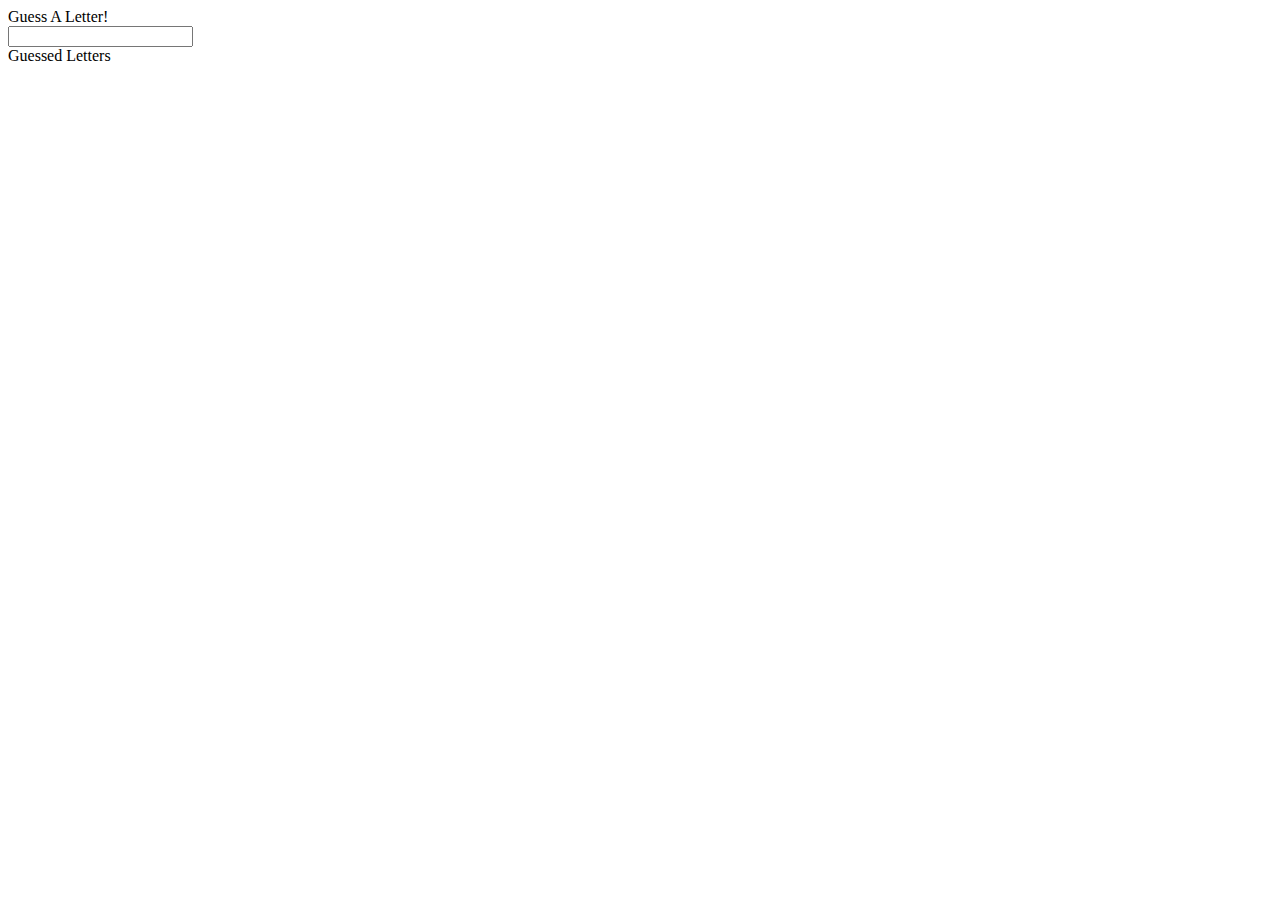
==== index.html @ c0d3aaff "initial commit" ====
<html>
<head>
    <title>Hangman Game</title>
    <link rel="stylesheet" type="text/css" href="page.css">
</head>
<body>
    <div class='topmatter'> <!-- encloses topmatter -->
      <div class='hang-container'>
        <div class='scaffolding-top'></div>
        <div class='scaffolding-left'></div>
    
        <div class='draw-area'>
          <div class='rope'></div>
        </div>
    
        <div class='scaffolding-base'></div>
      </div>
      <div class='side-container'>
        <div class='container-title'>Guess A Letter!</div>
        <div class='input-area'>
          <input id='letter-input' type='text' maxlength='1'/>
        </div>
      </div>
    
      <div class='side-container'>
        <div class='container-title'>Guessed Letters</div>
        <div id="wrong-letters" class='input-area'></div>
      </div>
    </div>
    <div class='bottommatter'>
        <div class='word-box'>
            <div class='word-display'>
            </div>
        </div>
    </div>   
</body>
<script src='ui.js'></script>
<script src='rules.js'></script>
<script src='game.js'></script>
</html>
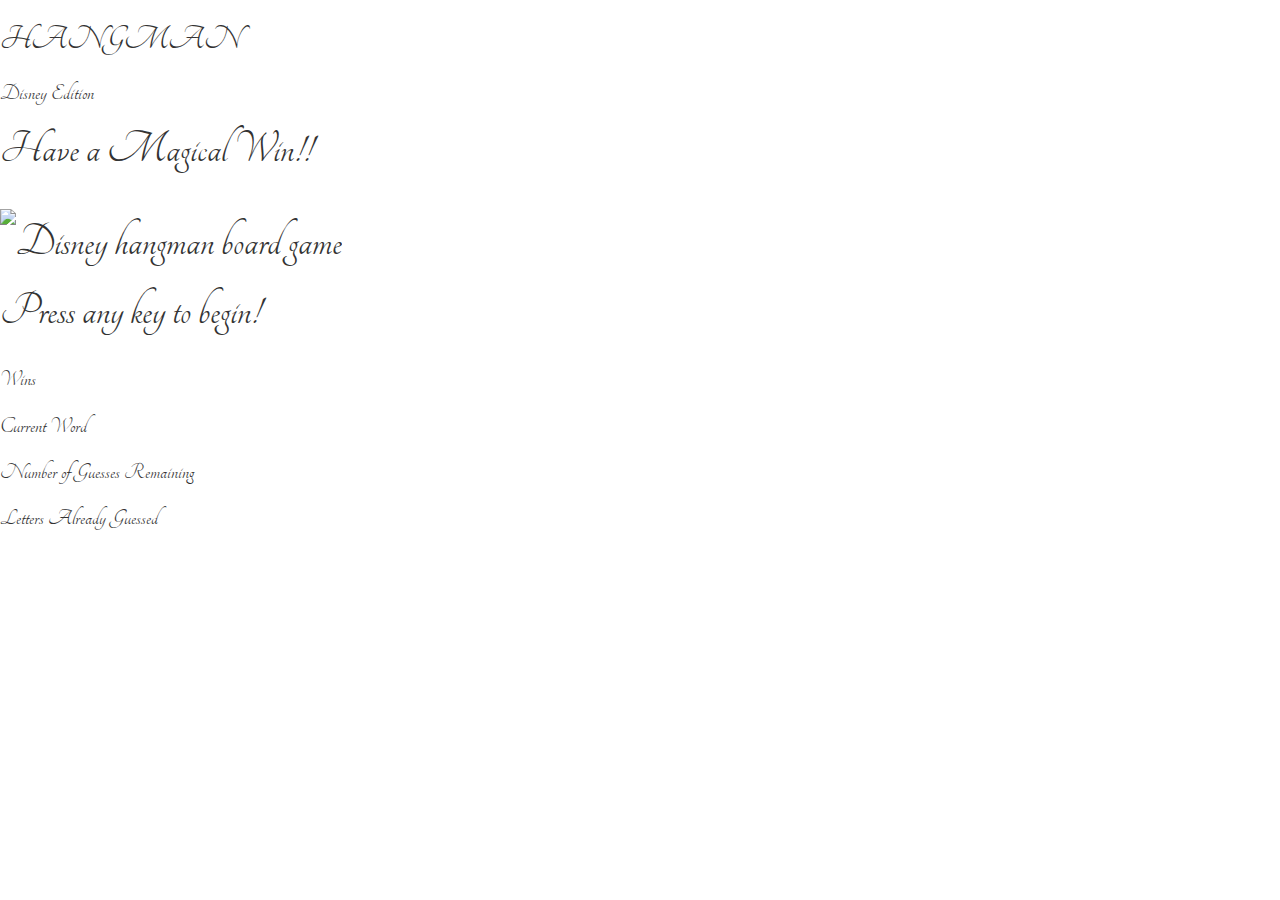
==== commit 86f05a99: "new commit" ====
--- a/index.html
+++ b/index.html
@@ -1,40 +1,72 @@
-<html>
+<!DOCTYPE html>
+<html >
 <head>
-    <title>Hangman Game</title>
-    <link rel="stylesheet" type="text/css" href="page.css">
+  <meta charset="UTF-8">
+  <title>Hangman</title>
+   
+   
+  <link rel='stylesheet' href='https://cdnjs.cloudflare.com/ajax/libs/twitter-bootstrap/3.3.7/css/bootstrap.min.css'>
+ 
+      <link rel="stylesheet" href="css/style.css">
+ 
+   
 </head>
+ 
 <body>
-    <div class='topmatter'> <!-- encloses topmatter -->
-      <div class='hang-container'>
-        <div class='scaffolding-top'></div>
-        <div class='scaffolding-left'></div>
     
-        <div class='draw-area'>
-          <div class='rope'></div>
+<div id="wrapper">
+      <h1 class="Tangerine">HANGMAN</h1>
+      <h3 class="modak">Disney Edition</h3>
+
+      <html>
+  <head>
+    <link rel="stylesheet"
+          href="https://fonts.googleapis.com/css?family=Tangerine">
+    <style>
+      body {
+        font-family: 'Tangerine', serif;
+        font-size: 48px;
+      }
+    </style>
+  </head>
+  <body>
+    <div>Have a Magical Win!!</div>
+  </body>
+</html>
+
+    </div>
+ 
+    <div id="container">
+      <h2 id="movies"></h2>
+      <div id="character-div"><img src="images/Disney_Cartoon_Characters_freecomputerdesktopwallpaper_1920.png" alt="Disney hangman board game"></div>
+      <div id="game-section">
+        <p>Press any key to begin!</p>
+        <div>
+          <h3 class="section-title">Wins</h3>
+          <div id="wins"></div>
         </div>
-    
-        <div class='scaffolding-base'></div>
-      </div>
-      <div class='side-container'>
-        <div class='container-title'>Guess A Letter!</div>
-        <div class='input-area'>
-          <input id='letter-input' type='text' maxlength='1'/>
+        <div id="current-word-section">
+          <h3 class="section-title">Current Word</h3>
+          <div id="current-word"></div>
+        </div>
+        <div id="guesses-remaining-section">
+          <h3 class="section-title">Number of Guesses Remaining</h3>
+          <div id="guesses-remaining"></div>
+        </div>
+        <div id="guessed-letters-section">
+          <h3 class="section-title">Letters Already Guessed</h3>
+          <div id="guessed-letters"></div>
         </div>
       </div>
-    
-      <div class='side-container'>
-        <div class='container-title'>Guessed Letters</div>
-        <div id="wrong-letters" class='input-area'></div>
-      </div>
     </div>
-    <div class='bottommatter'>
-        <div class='word-box'>
-            <div class='word-display'>
-            </div>
-        </div>
-    </div>   
+ 
+    <!-- Linking to our JavaScript file. -->
+<!--
+    <script type="text/javascript" src="game.js"></script>
+-->
+  <script src='https://cdnjs.cloudflare.com/ajax/libs/angular.js/1.5.8/angular.min.js'></script>
+ 
+    <script src="javascript/game.js"></script>
+ 
 </body>
-<script src='ui.js'></script>
-<script src='rules.js'></script>
-<script src='game.js'></script>
 </html>